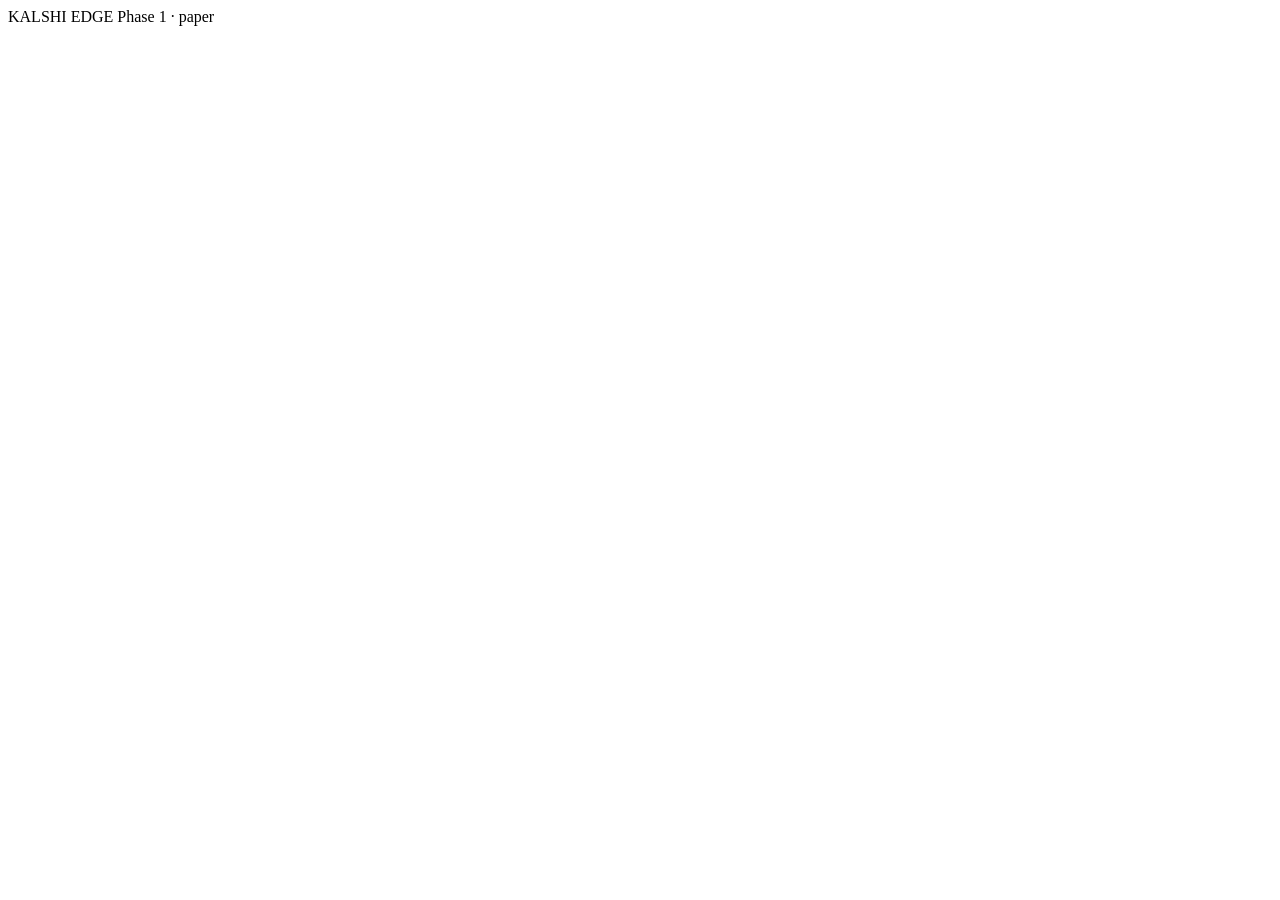
==== kalshi-edge/static/index.html @ 63601cf2 "Add Kalshi Edge Phase 1: scanner, edge engine, gas ladder, paper trading Local FastAPI + SQLite dash" ====
<!doctype html>
<html lang="en" class="bg-ink-950">
<head>
<meta charset="utf-8">
<meta name="viewport" content="width=device-width, initial-scale=1, viewport-fit=cover">
<meta name="theme-color" content="#0d0e10">
<title>Kalshi Edge</title>
<link rel="stylesheet" href="/static/app.css">
<link rel="icon" href="data:image/svg+xml,<svg xmlns='http://www.w3.org/2000/svg' viewBox='0 0 32 32'><rect width='32' height='32' rx='7' fill='%23dc2626'/><path d='M9 23V9h3v6l6-6h4l-7 7 7 7h-4l-6-6v6z' fill='white'/></svg>">
</head>
<body class="bg-ink-950 text-ink-100 antialiased min-h-screen">
<header class="sm:sticky top-0 z-30 bg-ink-950/95 backdrop-blur border-b border-ink-800">
  <div class="max-w-7xl mx-auto px-4 py-2 flex flex-wrap items-center gap-x-5 gap-y-2">
    <div class="font-bold tracking-tight text-lg whitespace-nowrap">KALSHI <span class="text-red-500">EDGE</span>
      <span class="ml-1 text-[10px] font-semibold uppercase tracking-wider text-ink-400 border border-ink-700 rounded px-1 py-0.5 align-middle">Phase 1 · paper</span></div>
    <div id="topstats" class="grid grid-cols-4 gap-x-3 w-full sm:w-auto sm:flex sm:gap-x-5 text-[13px] sm:text-sm"></div>
    <div class="grow hidden sm:block"></div>
    <div id="clock" class="hidden sm:block text-xs text-ink-400 tabular-nums"></div>
  </div>
  <div class="max-w-7xl mx-auto px-4 pb-2">
    <div id="fresh" class="flex flex-wrap gap-1 sm:gap-1.5 text-[11px] sm:text-xs"></div>
  </div>
  <nav id="nav" class="max-w-7xl mx-auto px-2 flex gap-1 overflow-x-auto no-scrollbar text-sm"></nav>
</header>
<main id="view" class="max-w-7xl mx-auto px-4 py-5 pb-24"></main>
<div id="toast" class="fixed bottom-4 left-1/2 -translate-x-1/2 z-50 hidden"></div>
<script src="/static/vendor/chart.umd.js"></script>
<script src="/static/app.js"></script>
</body>
</html>
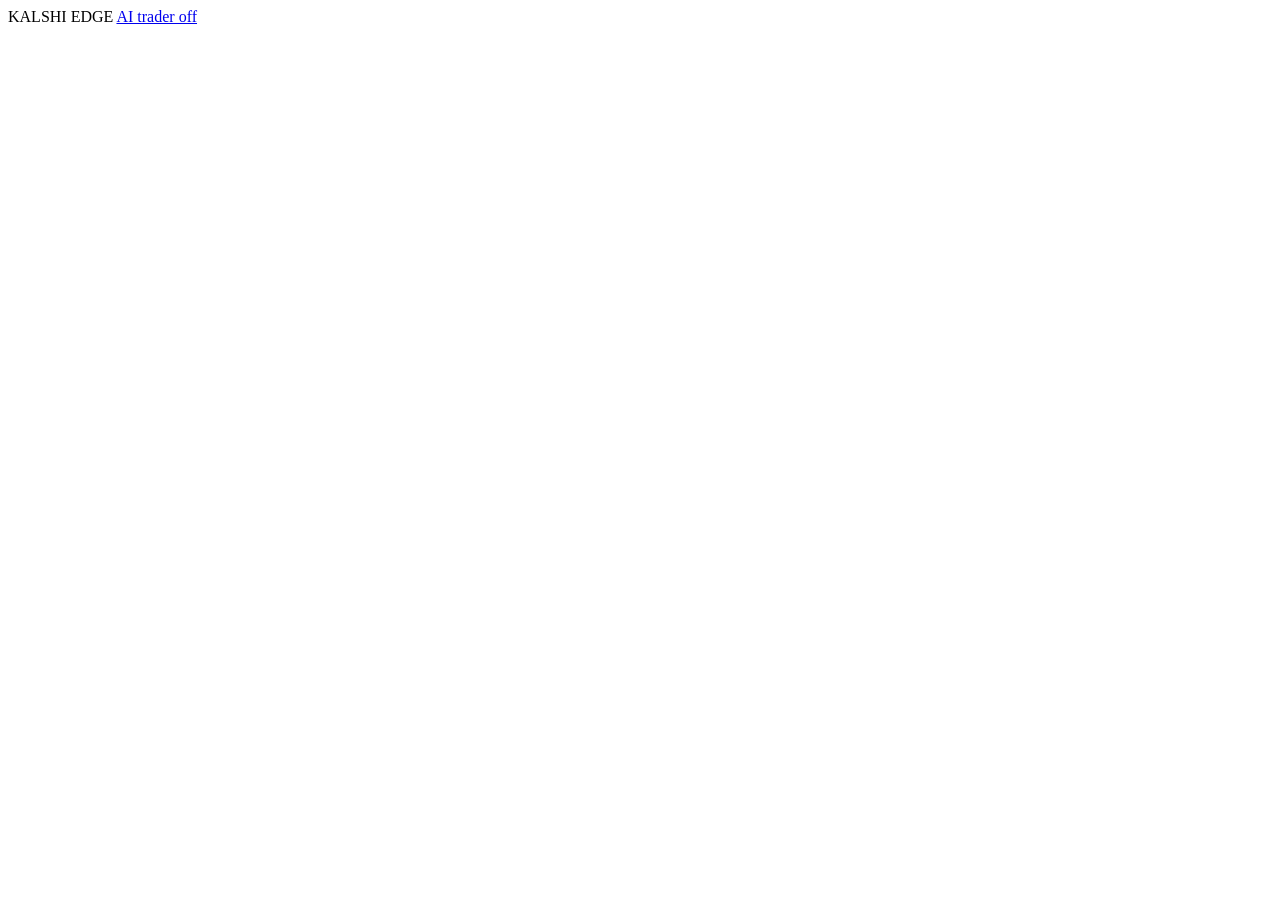
==== commit ca274e6d: "Add the AI trader: paper by default, live only after a go-live test - Autotrader cycle every 2 minut" ====
--- a/kalshi-edge/static/index.html
+++ b/kalshi-edge/static/index.html
@@ -6,13 +6,15 @@
 <meta name="theme-color" content="#0d0e10">
 <title>Kalshi Edge</title>
 <link rel="stylesheet" href="/static/app.css">
+<link rel="manifest" href="/static/manifest.json" crossorigin="use-credentials">
+<link rel="apple-touch-icon" href="/static/icons/icon-192.png">
 <link rel="icon" href="data:image/svg+xml,<svg xmlns='http://www.w3.org/2000/svg' viewBox='0 0 32 32'><rect width='32' height='32' rx='7' fill='%23dc2626'/><path d='M9 23V9h3v6l6-6h4l-7 7 7 7h-4l-6-6v6z' fill='white'/></svg>">
 </head>
 <body class="bg-ink-950 text-ink-100 antialiased min-h-screen">
 <header class="sm:sticky top-0 z-30 bg-ink-950/95 backdrop-blur border-b border-ink-800">
   <div class="max-w-7xl mx-auto px-4 py-2 flex flex-wrap items-center gap-x-5 gap-y-2">
     <div class="font-bold tracking-tight text-lg whitespace-nowrap">KALSHI <span class="text-red-500">EDGE</span>
-      <span class="ml-1 text-[10px] font-semibold uppercase tracking-wider text-ink-400 border border-ink-700 rounded px-1 py-0.5 align-middle">Phase 1 · paper</span></div>
+      <a href="#auto" id="modebadge" class="ml-1 text-[10px] font-semibold uppercase tracking-wider text-ink-400 border border-ink-700 rounded px-1 py-0.5 align-middle">AI trader off</a></div>
     <div id="topstats" class="grid grid-cols-4 gap-x-3 w-full sm:w-auto sm:flex sm:gap-x-5 text-[13px] sm:text-sm"></div>
     <div class="grow hidden sm:block"></div>
     <div id="clock" class="hidden sm:block text-xs text-ink-400 tabular-nums"></div>
